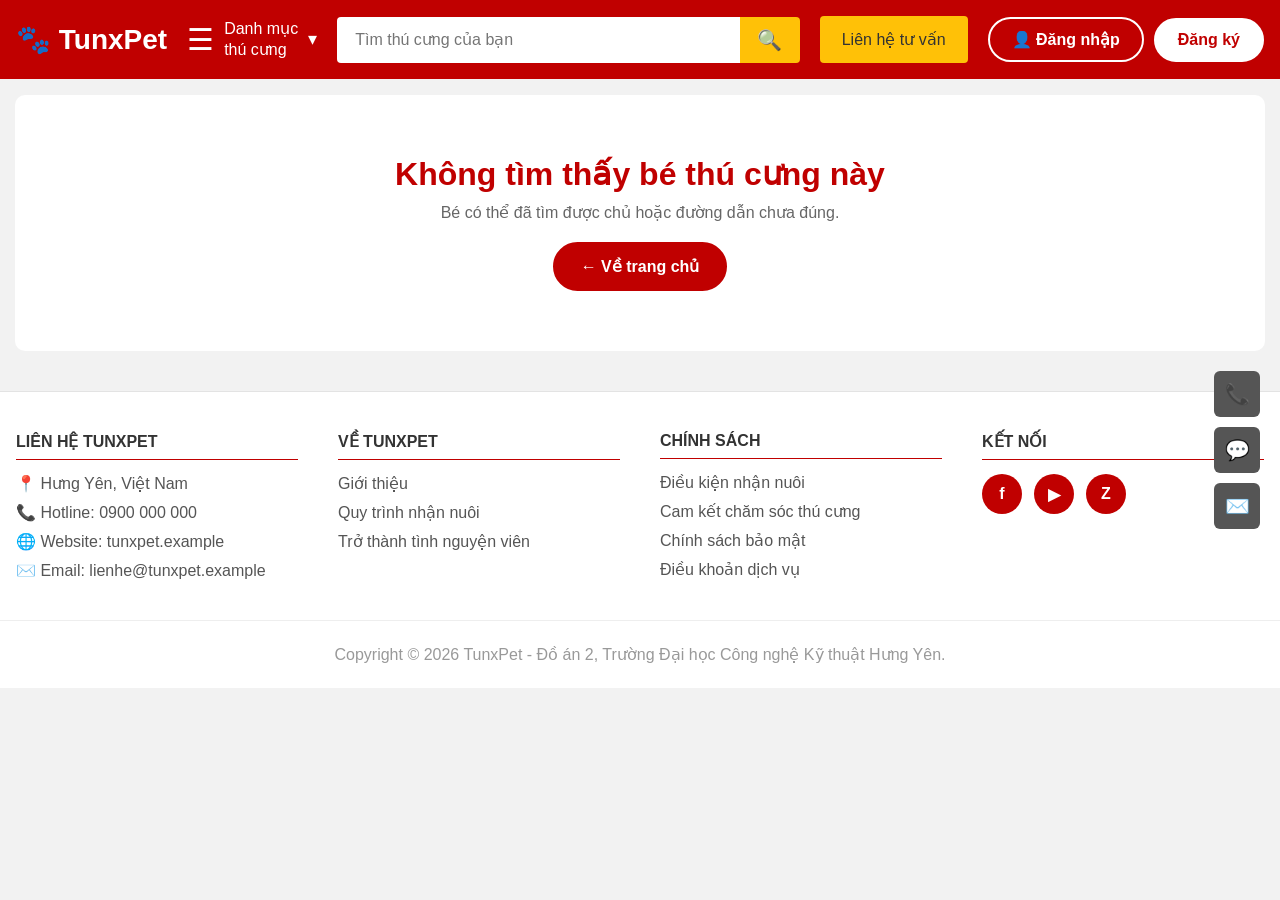
==== ChiTiet.html @ 30cc556d "Update" ====
<!DOCTYPE html>
<html lang="vi">
<head>
    <meta charset="UTF-8">
    <meta name="viewport" content="width=device-width, initial-scale=1.0">
    <title>Đăng ký - TunxPet</title>
    <link rel="stylesheet" href="TrangChu.css">
    <link rel="stylesheet" href="ChiTiet.css">
</head>
<body>

    <!-- ===== HEADER ===== -->
    <header class="header">
        <div class="container header-inner">
            <a href="TrangChu.html" class="logo">🐾 TunxPet</a>

            <div class="danh-muc-wrap">
                <button type="button" class="btn-danh-muc" id="nutDanhMuc">
                    <span class="icon-menu">☰</span>
                    <span>Danh mục<br>thú cưng</span>
                    <span class="mui-ten">▾</span>
                </button>

                <ul class="danh-muc-tha" id="menuDanhMuc">
                    <li><a href="TrangChu.html#cho">🐶 Chó cần tìm chủ</a></li>
                    <li><a href="TrangChu.html#meo">🐱 Mèo cần tìm chủ</a></li>
                    <li><a href="TrangChu.html#khac">🐰 Thú cưng khác</a></li>
                    <li><a href="QuyTrinh.html">📋 Quy trình nhận nuôi</a></li>
                    <li><a href="LienHe.html">📞 Liên hệ TunxPet</a></li>
                </ul>
            </div>

            <form class="search-box" id="formTimKiem">
                <input type="text" id="oTimKiem" placeholder="Tìm thú cưng của bạn">
                <button type="submit">🔍</button>
            </form>

            <a href="LienHe.html" class="btn-lien-he">Liên hệ tư vấn</a>
            <div class="tai-khoan">
                <a href="DangNhap.html" class="btn-dang-nhap">👤 Đăng nhập</a>
                <a href="DangKy.html" class="btn-dang-ky">Đăng ký</a>
            </div>
        </div>
    </header>

    <!-- ===== NỘI DUNG ĐĂNG KÝ ===== -->
        <main class="container ct-trang">
        <div id="chiTiet"></div>
        <noscript>Bạn cần bật JavaScript để xem thông tin thú cưng.</noscript>
    </main>

    <!-- ===== FOOTER ===== -->
    <footer class="footer">
        <div class="container footer-luoi">
            <div>
                <h4>LIÊN HỆ TUNXPET</h4>
                <ul>
                    <li>📍 Hưng Yên, Việt Nam</li>
                    <li>📞 Hotline: 0900 000 000</li>
                    <li>🌐 Website: tunxpet.example</li>
                    <li>✉️ Email: lienhe@tunxpet.example</li>
                </ul>
            </div>
            <div>
                <h4>VỀ TUNXPET</h4>
                <ul>
                    <li><a href="GioiThieu.html">Giới thiệu</a></li>
                    <li><a href="QuyTrinh.html">Quy trình nhận nuôi</a></li>
                    <li><a href="TinhNguyenVien.html">Trở thành tình nguyện viên</a></li>
                </ul>
            </div>
            <div>
                <h4>CHÍNH SÁCH</h4>
                <ul>
                    <li><a href="#">Điều kiện nhận nuôi</a></li>
                    <li><a href="#">Cam kết chăm sóc thú cưng</a></li>
                    <li><a href="#">Chính sách bảo mật</a></li>
                    <li><a href="#">Điều khoản dịch vụ</a></li>
                </ul>
            </div>
            <div>
                <h4>KẾT NỐI</h4>
                <div class="mang-xh">
                    <a href="#" title="Facebook">f</a>
                    <a href="#" title="YouTube">▶</a>
                    <a href="#" title="Zalo">Z</a>
                </div>
            </div>
        </div>
        <p class="ban-quyen">Copyright © 2026 TunxPet - Đồ án 2, Trường Đại học Công nghệ Kỹ thuật Hưng Yên.</p>
    </footer>

    <!-- Các nút liên hệ nổi bên phải -->
    <div class="nut-noi">
        <a href="#" title="Gọi điện">📞</a>
        <a href="LienHe.html" title="Zalo">💬</a>
        <a href="#" title="Messenger">✉️</a>
    </div>

    <!-- Nút lên đầu trang -->
    <button id="nutLenDau" title="Lên đầu trang">▲</button>

    <script src="DuLieuThuCung.js"></script>
    <script src="Chung.js"></script>
    <script src="XacThuc.js"></script>
    <script src="ChiTiet.js"></script>
</body>
</html>
---- TrangChu.css ----
/* =========================================================
   TrangChu.css - Định dạng giao diện trang chủ TunxPet
   ========================================================= */

/* ----- 1. Màu sắc dùng chung (muốn đổi màu chỉ cần sửa ở đây) ----- */
:root {
    --mau-chinh: #c00000;      /* đỏ đậm */
    --mau-phu: #ffc107;        /* vàng */
    --mau-nen: #f2f2f2;        /* xám nhạt */
    --mau-chu: #333333;
}

/* ----- 2. Cài đặt chung ----- */
* {
    margin: 0;
    padding: 0;
    box-sizing: border-box;   /* width gồm cả padding + viền, dễ tính kích thước */
}
body {
    font-family: "Segoe UI", Arial, sans-serif;
    background: var(--mau-nen);
    color: var(--mau-chu);
}
a { text-decoration: none; color: inherit; }
html { scroll-padding-top: 100px; }   /* bấm #cho, #meo... không bị header che */
ul { list-style: none; }

/* Khung giữ nội dung ở giữa, rộng tối đa 1500px */
.container {
    width: 100%;
    max-width: 1500px;
    margin: 0 auto;
    padding: 0 16px;
}

/* ----- 3. HEADER ----- */
.header {
    background: var(--mau-chinh);
    padding: 16px 0;
    position: sticky;
    top: 0;
    z-index: 1000;
}
.header-inner {
    display: flex;            /* xếp các phần tử trên 1 hàng */
    align-items: center;
    gap: 20px;
}
.logo {
    color: #fff;
    font-size: 28px;
    font-weight: 800;
    white-space: nowrap;
}
.btn-danh-muc {
    display: flex;
    align-items: center;
    gap: 10px;
    color: #fff;
    font-size: 16px;
    line-height: 1.3;
}
.icon-menu { font-size: 30px; }

.search-box {
    flex: 1;                  /* chiếm hết chỗ trống còn lại */
    display: flex;
    max-width: 500px;
}
.search-box input {
    flex: 1;
    padding: 14px 18px;
    border: none;
    border-radius: 4px 0 0 4px;
    font-size: 16px;
    outline: none;
}
.search-box button {
    width: 60px;
    border: none;
    background: var(--mau-phu);
    border-radius: 0 4px 4px 0;
    font-size: 20px;
    cursor: pointer;
}
.btn-lien-he {
    background: var(--mau-phu);
    padding: 14px 22px;
    border-radius: 4px;
    white-space: nowrap;
}
.tai-khoan {
    margin-left: auto;        /* đẩy sang sát phải */
    color: #fff;
    white-space: nowrap;
}
.tai-khoan a:hover { text-decoration: underline; }

/* ----- 4. HERO: menu + banner ----- */
.hero {
    display: grid;
    grid-template-columns: 24% 1fr 24%;   /* 3 cột: menu | banner lớn | banner nhỏ */
    gap: 14px;
    margin-top: 20px;
}
.hero-menu {
    background: #fff;
    border-radius: 8px;
    box-shadow: 0 1px 4px rgba(0,0,0,.1);
}
.hero-menu li { border-bottom: 1px solid #eee; }
.hero-menu li:last-child { border-bottom: none; }
.hero-menu a {
    display: flex;
    align-items: center;
    gap: 18px;
    padding: 22px 18px;
    font-size: 17px;
}
.hero-menu a:hover { color: var(--mau-chinh); background: #fff5f5; }
.icon {
    width: 50px;
    height: 50px;
    border-radius: 50%;
    display: flex;
    align-items: center;
    justify-content: center;
    font-size: 24px;
}
.icon.do { background: #f8c9c9; }
.icon.vang { background: #ffe9a8; }
.icon.tim { background: #f3c6e6; }
.icon.xanh-la { background: #c8ecc8; }
.icon.xanh-duong { background: #bfdcf7; }

.banner-lon {
    background: linear-gradient(135deg, #ffc107, #e8590c);
    border-radius: 8px;
    display: flex;
    align-items: center;
    justify-content: space-between;
    padding: 30px 40px;
    min-height: 420px;
    color: #fff;
    overflow: hidden;
}
.banner-chu h1 {
    font-size: 52px;
    line-height: 1.15;
    text-shadow: 2px 3px 0 rgba(0,0,0,.2);
}
.banner-chu p { margin: 18px 0 24px; font-size: 20px; }
.btn-vang {
    display: inline-block;
    background: var(--mau-chinh);
    color: #fff;
    padding: 14px 28px;
    border-radius: 30px;
    font-weight: 700;
}
.btn-vang:hover { background: #8f0000; }
.banner-hinh { font-size: 110px; }

.banner-phai {
    display: grid;
    grid-template-rows: 1fr 1fr;
    gap: 14px;
}
.banner-nho {
    border-radius: 8px;
    padding: 24px;
    color: #fff;
    display: flex;
    flex-direction: column;
    justify-content: center;
}
.banner-nho h3 { font-size: 26px; margin-bottom: 10px; color: #ffe066; }
.banner-nho p { font-size: 16px; line-height: 1.5; }
.nho-1 { background: linear-gradient(135deg, #b30000, #e03131); }
.nho-2 { background: linear-gradient(135deg, #a61e1e, #d9480f); }

/* ----- 5. KHỐI THÚ CƯNG ----- */
.khoi-thu-cung {
    display: flex;
    background: #fff;
    border-radius: 8px;
    margin: 30px 0;
    overflow: hidden;
    box-shadow: 0 1px 4px rgba(0,0,0,.1);
}
.cot-do {
    width: 290px;
    flex-shrink: 0;               /* không bị co lại */
    background: var(--mau-chinh);
    color: #fff;
    text-align: center;
    padding: 30px 10px 0;
    display: flex;
    flex-direction: column;
}
.cot-do h2 { font-size: 26px; line-height: 1.3; }
.xuong { margin: 20px 0; letter-spacing: 6px; }
.cot-do-hinh {
    margin-top: auto;
    background: var(--mau-phu);
    font-size: 70px;
    padding: 40px 0;
    border-radius: 60% 60% 0 0;
}
.cot-noi-dung { flex: 1; min-width: 0; }

.tabs {
    display: flex;
    border-bottom: 1px solid #ddd;
}
.tab {
    flex: 1;
    text-align: center;
    padding: 22px 10px;
    cursor: pointer;
    font-size: 17px;
    border-bottom: 3px solid transparent;
}
.tab:hover { color: var(--mau-chinh); }
.tab.active {
    color: var(--mau-chinh);
    font-weight: 700;
    border-bottom-color: var(--mau-chinh);
}

.luoi-thu-cung {
    display: grid;
    grid-template-columns: repeat(5, 1fr);   /* 5 cột đều nhau */
    gap: 10px;
    padding: 20px;
    max-height: 640px;        /* cao khoảng 2 hàng, nhiều hơn thì cuộn */
    overflow-y: auto;
}
.the-thu-cung {
    text-align: center;
    padding: 14px 8px 18px;
    border-radius: 8px;
}
.the-thu-cung:hover { box-shadow: 0 2px 10px rgba(0,0,0,.15); }
.anh-thu-cung {
    height: 150px;
    border-radius: 8px;
    background: #fdecec;
    display: flex;
    align-items: center;
    justify-content: center;
    font-size: 72px;
    overflow: hidden;
}
.anh-thu-cung img { width: 100%; height: 100%; object-fit: cover; }
.ten-thu-cung { margin: 14px 0 4px; font-size: 18px; font-weight: 600; }
.thong-tin { font-size: 14px; color: #777; margin-bottom: 10px; }
.btn-chi-tiet {
    display: inline-block;
    padding: 8px 18px;
    border: 1px solid var(--mau-chinh);
    color: var(--mau-chinh);
    border-radius: 20px;
    font-size: 14px;
}
.btn-chi-tiet:hover { background: var(--mau-chinh); color: #fff; }
.khong-co {
    grid-column: 1 / -1;       /* chiếm trọn hàng */
    text-align: center;
    padding: 40px;
    color: #888;
}

/* ----- 6. Nút lên đầu trang ----- */
#nutLenDau {
    display: none;             /* mặc định ẩn, JS sẽ bật khi cuộn xuống */
    position: fixed;
    right: 20px;
    bottom: 20px;
    width: 50px;
    height: 50px;
    border: none;
    background: var(--mau-chinh);
    color: #fff;
    font-size: 20px;
    cursor: pointer;
}

/* ----- 7. Responsive: màn hình nhỏ (tablet, điện thoại) ----- */
@media (max-width: 1000px) {
    .header { position: static; }   /* màn hình nhỏ: header cao nên không ghim */
    .header-inner { flex-wrap: wrap; }
    .hero { grid-template-columns: 1fr; }
    .banner-phai { grid-template-columns: 1fr 1fr; grid-template-rows: auto; }
    .banner-chu h1 { font-size: 36px; }
    .banner-hinh { display: none; }
    .khoi-thu-cung { flex-direction: column; }
    .cot-do { width: 100%; }
    .cot-do-hinh { display: none; }
    .luoi-thu-cung { grid-template-columns: repeat(2, 1fr); }
}

/* =========================================================
   PHẦN DƯỚI TRANG CHỦ: câu chuyện, kiến thức, bài viết, footer
   ========================================================= */

/* ----- Tiêu đề khối có gạch chân và dấu chân ----- */
.tieu-de-khoi {
    text-align: center;
    color: var(--mau-chinh);
    font-size: 32px;
    margin-top: 40px;
}
.gach-chan {
    display: flex;
    align-items: center;
    justify-content: center;
    gap: 10px;
    margin: 10px 0 30px;
    font-size: 24px;
}
.gach-chan span {
    width: 80px;
    height: 2px;
    background: #333;
}

/* ----- Câu chuyện nhận nuôi ----- */
.luoi-cau-chuyen {
    display: grid;
    grid-template-columns: repeat(4, 1fr);
    gap: 16px;
}
.the-cau-chuyen {
    background: #fff;
    border: 1px solid #e3e3e3;
    border-radius: 8px;
    overflow: hidden;
    display: flex;
    flex-direction: column;
}
.cc-anh {
    height: 170px;
    background: linear-gradient(135deg, #ffe9a8, #f8c9c9);
    display: flex;
    align-items: center;
    justify-content: center;
    font-size: 70px;
}
.cc-noi-dung { padding: 18px; flex: 1; font-size: 15px; line-height: 1.6; }
.cc-ten {
    padding: 0 18px 18px;
    display: flex;
    justify-content: space-between;
    align-items: center;
    font-weight: 700;
}
.cc-ten span { font-size: 40px; color: #bbb; line-height: 1; }

.cham-trang {
    display: flex;
    justify-content: center;
    gap: 12px;
    margin: 24px 0 10px;
}
.cham {
    width: 18px;
    height: 18px;
    border-radius: 50%;
    background: #ccc;
    border: none;
    cursor: pointer;
}
.cham.active { background: var(--mau-chinh); }

/* ----- Dải nền xám xanh: kiến thức chăm sóc ----- */
.dai-xam {
    background: #dfe3ee;
    margin-top: 40px;
    padding: 10px 0 40px;
}
.kien-thuc {
    display: grid;
    grid-template-columns: 55% 1fr;
    gap: 40px;
}
.kt-lon {
    background: #fff;
    border-radius: 8px;
    overflow: hidden;
    box-shadow: 0 1px 4px rgba(0,0,0,.1);
}
.kt-anh {
    height: 330px;
    background: linear-gradient(135deg, #c00000, #e8590c);
    color: #fff;
    display: flex;
    flex-direction: column;
    align-items: center;
    justify-content: center;
    font-size: 80px;
    text-align: center;
}
.kt-anh small { font-size: 22px; margin-top: 10px; padding: 0 20px; }
.kt-noi-dung { padding: 18px 22px 24px; }
.kt-noi-dung h3 { color: var(--mau-chinh); font-size: 22px; margin-bottom: 8px; }
.kt-noi-dung p { line-height: 1.6; color: #555; }

.kt-ds { display: flex; flex-direction: column; gap: 14px; }
.kt-ds li {
    display: flex;
    align-items: center;
    gap: 16px;
    background: #fff;
    border-radius: 8px;
    padding: 12px;
    cursor: pointer;
    border: 2px solid transparent;
    box-shadow: 0 1px 4px rgba(0,0,0,.08);
}
.kt-ds li:hover, .kt-ds li.active { border-color: var(--mau-chinh); }
.kt-ds .kt-icon {
    width: 80px;
    height: 70px;
    flex-shrink: 0;
    background: #fdecec;
    border-radius: 6px;
    display: flex;
    align-items: center;
    justify-content: center;
    font-size: 36px;
}
.kt-ds h4 { font-size: 17px; line-height: 1.4; font-weight: 600; }

/* ----- Bài viết / tin tức ----- */
.bai-viet {
    display: grid;
    grid-template-columns: 2fr 1fr;
    gap: 40px;
    margin-top: 40px;
    margin-bottom: 40px;
}
.tieu-de-nho { font-size: 22px; margin-bottom: 16px; }
.tieu-de-nho a { font-size: 15px; font-weight: 400; color: var(--mau-chinh); margin-left: 10px; }
.bv-hai-cot { display: grid; grid-template-columns: 1fr 1fr; gap: 20px; }
.bv-anh {
    height: 210px;
    border-radius: 8px;
    color: #fff;
    display: flex;
    flex-direction: column;
    align-items: center;
    justify-content: center;
    font-size: 70px;
    text-align: center;
}
.bv-anh small { font-size: 18px; margin-top: 8px; padding: 0 12px; }
.bv-do { background: linear-gradient(135deg, #b30000, #e03131); }
.bv-vang { background: linear-gradient(135deg, #ffc107, #e8590c); }
.bv-noi-bat h4 { margin-top: 10px; font-size: 17px; line-height: 1.4; }
.ngay { color: #777; font-size: 14px; margin-top: 4px; }
.bv-ds { display: flex; flex-direction: column; gap: 14px; }
.bv-ds li { display: flex; gap: 12px; }
.bv-anh-nho {
    width: 100px;
    height: 70px;
    flex-shrink: 0;
    border-radius: 6px;
    display: flex;
    align-items: center;
    justify-content: center;
    font-size: 32px;
    color: #fff;
}
.bv-ds h5 { font-size: 15px; line-height: 1.4; font-weight: 600; }
.bv-tin { margin-top: 12px; }
.bv-tin li { margin-top: 8px; }
.bv-tin a { color: var(--mau-chinh); }
.bv-tin li::before { content: "● "; color: var(--mau-chinh); font-size: 12px; }
.bv-tin a:hover { text-decoration: underline; }

/* ----- Footer ----- */
.footer { background: #fff; padding-top: 40px; border-top: 1px solid #e3e3e3; }
.footer-luoi {
    display: grid;
    grid-template-columns: repeat(4, 1fr);
    gap: 40px;
}
.footer h4 {
    padding-bottom: 8px;
    border-bottom: 1px solid var(--mau-chinh);
    margin-bottom: 14px;
}
.footer li { margin-bottom: 10px; color: #555; }
.footer li a:hover { color: var(--mau-chinh); }
.mang-xh { display: flex; gap: 12px; }
.mang-xh a {
    width: 40px;
    height: 40px;
    border-radius: 50%;
    background: var(--mau-chinh);
    color: #fff;
    display: flex;
    align-items: center;
    justify-content: center;
    font-weight: 700;
}
.mang-xh a:hover { background: #8f0000; }
.ban-quyen {
    text-align: center;
    color: #999;
    padding: 24px 16px;
    margin-top: 30px;
    border-top: 1px solid #eee;
}

/* ----- Nút liên hệ nổi bên phải ----- */
.nut-noi {
    position: fixed;
    right: 20px;
    top: 50%;
    transform: translateY(-50%);
    display: flex;
    flex-direction: column;
    gap: 10px;
    z-index: 10;
}
.nut-noi a {
    width: 46px;
    height: 46px;
    border-radius: 6px;
    background: #555;
    display: flex;
    align-items: center;
    justify-content: center;
    font-size: 20px;
}
.nut-noi a:hover { background: var(--mau-chinh); }

/* ----- Responsive cho phần dưới ----- */
@media (max-width: 1000px) {
    .luoi-cau-chuyen { grid-template-columns: repeat(2, 1fr); }
    .kien-thuc, .bai-viet, .bv-hai-cot { grid-template-columns: 1fr; }
    .footer-luoi { grid-template-columns: repeat(2, 1fr); }
    .nut-noi { display: none; }
}

/* =========================================================
   MENU THẢ XUỐNG "DANH MỤC THÚ CƯNG"
   ========================================================= */
.danh-muc-wrap { position: relative; }          /* làm mốc để menu thả xuống bám vào */

/* Nút danh mục giờ là <button> nên cần bỏ kiểu mặc định của nút */
button.btn-danh-muc {
    background: none;
    border: none;
    font-family: inherit;
    text-align: left;
    cursor: pointer;
}
.mui-ten { font-size: 18px; transition: transform .2s; }
.danh-muc-wrap.mo .mui-ten { transform: rotate(180deg); }   /* mũi tên lật lên khi đang mở */

.danh-muc-tha {
    display: none;                 /* mặc định ẩn */
    position: absolute;
    top: calc(100% + 12px);        /* nằm ngay dưới nút */
    left: 0;
    width: 260px;
    background: #fff;
    border-radius: 8px;
    box-shadow: 0 4px 16px rgba(0,0,0,.25);
    z-index: 50;
    overflow: hidden;
}
.danh-muc-wrap.mo .danh-muc-tha { display: block; }          /* có class "mo" thì hiện */
.danh-muc-tha a {
    display: block;
    padding: 14px 20px;
    color: var(--mau-chu);
    border-bottom: 1px solid #eee;
}
.danh-muc-tha li:last-child a { border-bottom: none; }
.danh-muc-tha a:hover { background: #fff5f5; color: var(--mau-chinh); }

/* =========================================================
   BANNER BÊN TRÁI: VÌ SAO NÊN NHẬN NUÔI
   ========================================================= */
.banner-trai {
    position: relative;
    background: #fff3cd;               /* nền kem */
    border: 2px solid var(--mau-phu);
    border-radius: 8px;
    padding: 28px 22px;
    display: flex;
    flex-direction: column;
    overflow: hidden;
}
.banner-trai h3 {
    color: var(--mau-chinh);
    font-size: 28px;
    line-height: 1.25;
    margin-bottom: 20px;
}
.banner-trai ul { display: flex; flex-direction: column; gap: 16px; margin-bottom: 24px; }
.banner-trai li {
    display: flex;
    align-items: center;
    gap: 12px;
    font-size: 16px;
    line-height: 1.4;
}
.banner-trai li span {
    width: 42px;
    height: 42px;
    flex-shrink: 0;
    border-radius: 50%;
    background: #fff;
    display: flex;
    align-items: center;
    justify-content: center;
    font-size: 20px;
}
.banner-trai .btn-vang { align-self: flex-start; }      /* nút không bị kéo dãn hết chiều ngang */
.banner-trai-hinh {
    position: absolute;
    right: -10px;
    bottom: -20px;
    font-size: 110px;
    opacity: .15;                      /* hình dấu chân mờ làm nền trang trí */
}

/* =========================================================
   NÚT ĐĂNG NHẬP / ĐĂNG KÝ Ở HEADER
   ========================================================= */
.tai-khoan {
    display: flex;
    align-items: center;
    gap: 10px;
}
.tai-khoan a {
    padding: 11px 22px;
    border-radius: 30px;              /* bo tròn hai đầu */
    font-weight: 700;
    transition: background .2s, color .2s;
}
.tai-khoan a:hover { text-decoration: none; }

/* Đăng nhập: nền trong suốt, viền trắng. Rê chuột vào thì đổi sang nền trắng */
.btn-dang-nhap {
    border: 2px solid #fff;
    color: #fff;
}
.btn-dang-nhap:hover {
    background: #fff;
    color: var(--mau-chinh);
}



/* Đăng ký: nền trắng, chữ đỏ (nổi bật hơn). Rê chuột vào thì đổi sang vàng */
.btn-dang-ky {
    border: 2px solid #fff;
    background: #fff;
    color: var(--mau-chinh);
}
.btn-dang-ky:hover {
    background: var(--mau-phu);
    border-color: var(--mau-phu);
}
/* =========================================================
   HEADER KHI ĐÃ ĐĂNG NHẬP (nhãn vai trò, nút quản trị)
   ========================================================= */
.vai-tro {
    padding: 3px 10px;
    border-radius: 12px;
    font-size: 12px;
    font-weight: 700;
    color: #333;
    background: #fff;
}
.vai-tro.vt-quantri  { background: var(--mau-phu); }
.vai-tro.vt-nhanvien { background: #b3e5fc; }
.vai-tro.vt-nguoidung { background: #c8e6c9; }

.btn-quan-tri {
    padding: 9px 18px;
    border-radius: 30px;
    background: var(--mau-phu);
    color: #333;
    font-weight: 700;
}
.btn-quan-tri:hover { background: #fff; text-decoration: none; }
/* =========================================================
   HEADER KHI ĐÃ ĐĂNG NHẬP (nhãn vai trò, nút quản trị)
   ========================================================= */
.vai-tro {
    padding: 3px 10px;
    border-radius: 12px;
    font-size: 12px;
    font-weight: 700;
    color: #333;
    background: #fff;
}
.vai-tro.vt-quantri  { background: var(--mau-phu); }
.vai-tro.vt-nhanvien { background: #b3e5fc; }
.vai-tro.vt-nguoidung { background: #c8e6c9; }

.btn-quan-tri {
    padding: 9px 18px;
    border-radius: 30px;
    background: var(--mau-phu);
    color: #333;
    font-weight: 700;
}
.btn-quan-tri:hover { background: #fff; text-decoration: none; }
/* =========================================================
   THÔNG BÁO NHỎ + HEADER KHI ĐÃ ĐĂNG NHẬP (XacThuc.js dùng)
   ========================================================= */
.toast {
    position: fixed;
    bottom: 30px;
    left: 50%;
    transform: translateX(-50%) translateY(20px);
    background: #333;
    color: #fff;
    padding: 12px 24px;
    border-radius: 30px;
    opacity: 0;
    pointer-events: none;
    transition: opacity .3s, transform .3s;
    z-index: 1200;
}
.toast.hien { opacity: 1; transform: translateX(-50%) translateY(0); }

.xin-chao {
    color: #fff;
    max-width: 220px;
    overflow: hidden;
    text-overflow: ellipsis;
    white-space: nowrap;
}
.btn-dang-xuat {
    padding: 11px 22px;
    border: 2px solid #fff;
    border-radius: 30px;
    background: transparent;
    color: #fff;
    font-family: inherit;
    font-size: inherit;
    font-weight: 700;
    cursor: pointer;
}
.btn-dang-xuat:hover { background: #fff; color: var(--mau-chinh); }
---- ChiTiet.css ----
/* =========================================================
   ChiTiet.css - Giao diện trang chi tiết thú cưng
   (header, footer, thẻ .the-thu-cung dùng chung từ TrangChu.css)
   ========================================================= */

.ct-trang { padding: 16px 15px 40px; }
.duong-dan { color: #777; font-size: 14px; margin-bottom: 14px; }
.duong-dan a { color: var(--mau-chinh); }
.duong-dan a:hover { text-decoration: underline; }

/* ----- Khung trên: ảnh + thông tin ----- */
.ct-khung {
    display: grid;
    grid-template-columns: 1fr 1.1fr;
    gap: 32px;
    background: #fff;
    border-radius: 10px;
    padding: 28px;
    box-shadow: 0 1px 4px rgba(0, 0, 0, .1);
}

/* Ảnh */
.ct-anh-lon {
    height: 420px;
    border-radius: 10px;
    background: #fdecec;
    display: flex;
    align-items: center;
    justify-content: center;
    font-size: 140px;
    overflow: hidden;
}
.ct-anh-lon img { width: 100%; height: 100%; object-fit: cover; }
.ct-anh-nho { display: flex; gap: 10px; margin-top: 12px; }
.ct-nho {
    width: 90px;
    height: 70px;
    padding: 0;
    border: 3px solid transparent;
    border-radius: 8px;
    overflow: hidden;
    cursor: pointer;
    background: #eee;
    opacity: .75;
}
.ct-nho img { width: 100%; height: 100%; object-fit: cover; display: block; }
.ct-nho:hover { opacity: 1; }
.ct-nho.chon { border-color: var(--mau-chinh); opacity: 1; }

/* Thông tin */
.ct-trang-thai {
    display: inline-block;
    background: #e8f5e9;
    color: #2e7d32;
    padding: 4px 12px;
    border-radius: 14px;
    font-size: 13px;
    font-weight: 700;
}
.ct-cot-tin h1 { font-size: 34px; color: var(--mau-chinh); margin: 10px 0 2px; }
.ct-giong { color: #777; margin-bottom: 18px; }

.ct-bang {
    display: grid;
    grid-template-columns: 1fr 1fr;
    gap: 10px;
    margin-bottom: 16px;
}
.ct-bang > div { background: #fafafa; border: 1px solid #eee; border-radius: 8px; padding: 10px 14px; }
.ct-bang .ct-rong { grid-column: 1 / -1; }
.ct-bang dt { font-size: 12px; color: #888; text-transform: uppercase; letter-spacing: .5px; }
.ct-bang dd { margin-top: 2px; font-weight: 600; line-height: 1.4; }

.ct-the { display: flex; flex-wrap: wrap; gap: 8px; margin-bottom: 20px; }
.ct-the span {
    background: #fff5d6;
    border: 1px solid var(--mau-phu);
    border-radius: 16px;
    padding: 4px 14px;
    font-size: 14px;
}

.ct-nut-hang { display: flex; gap: 12px; flex-wrap: wrap; }
.ct-nut {
    display: inline-block;
    padding: 13px 26px;
    border-radius: 30px;
    font-family: inherit;
    font-size: 16px;
    font-weight: 700;
    cursor: pointer;
    text-align: center;
}
.ct-nut-chinh { background: var(--mau-chinh); color: #fff; border: 2px solid var(--mau-chinh); }
.ct-nut-chinh:hover { background: #8f0000; border-color: #8f0000; }
.ct-nut-chinh:disabled { background: #999; border-color: #999; cursor: default; }
.ct-nut-phu { background: #fff; color: var(--mau-chinh); border: 2px solid var(--mau-chinh); }
.ct-nut-phu:hover { background: var(--mau-chinh); color: #fff; }
.ct-ghi-chu { margin-top: 14px; font-size: 13px; color: #888; line-height: 1.5; }

/* ----- Các mục bên dưới ----- */
.ct-muc {
    background: #fff;
    border-radius: 10px;
    padding: 26px 28px;
    margin-top: 20px;
    box-shadow: 0 1px 4px rgba(0, 0, 0, .1);
}
.ct-muc h2 {
    font-size: 20px;
    margin-bottom: 12px;
    padding-bottom: 8px;
    border-bottom: 2px solid var(--mau-phu);
    display: inline-block;
}
.ct-muc p { line-height: 1.7; color: #444; }
.ct-muc li { line-height: 1.7; color: #444; margin-left: 20px; list-style: disc; }
.ct-hai-cot { display: grid; grid-template-columns: 1fr 1fr; gap: 32px; }

.ct-lien-quan { display: grid; grid-template-columns: repeat(4, 1fr); gap: 12px; margin-top: 6px; }

.ct-khong-co { background: #fff; border-radius: 10px; padding: 60px 20px; text-align: center; }
.ct-khong-co h1 { color: var(--mau-chinh); margin-bottom: 10px; }
.ct-khong-co p { color: #666; margin-bottom: 20px; }

@media (max-width: 900px) {
    .ct-khung, .ct-hai-cot { grid-template-columns: 1fr; }
    .ct-anh-lon { height: 300px; }
    .ct-lien-quan { grid-template-columns: 1fr 1fr; }
}
@media (max-width: 500px) {
    .ct-khung { padding: 16px; }
    .ct-bang { grid-template-columns: 1fr; }
    .ct-nut { width: 100%; }
}

/* =========================================================
   QUYỀN LỢI, HỒ SƠ ĐI KÈM, ĐÁNH GIÁ (dán xuống CUỐI ChiTiet.css)
   ========================================================= */

/* Nút Zalo */
.ct-zalo {
    display: block;
    margin-top: 14px;
    padding: 12px;
    border-radius: 8px;
    background: #0068ff;
    color: #fff;
    text-align: center;
}
.ct-zalo b { display: block; font-size: 17px; }
.ct-zalo span { font-size: 14px; }
.ct-zalo:hover { background: #0050c8; }

/* 3 hộp quyền lợi */
.ct-hop-luoi { display: grid; grid-template-columns: repeat(3, 1fr); gap: 16px; margin-top: 20px; }
.ct-hop { background: #fff; border: 1px solid #e3e3e3; border-radius: 10px; overflow: hidden; }
.ct-hop h3 { background: #f2f2f2; padding: 12px 16px; font-size: 16px; }
.ct-hop ul { padding: 14px 16px 16px; }
.ct-hop li { margin: 0 0 8px 18px; list-style: disc; line-height: 1.5; color: #444; }
.ct-hop b { color: var(--mau-chinh); }
.ct-hop-do { border-color: var(--mau-chinh); }
.ct-hop-do h3 { background: var(--mau-chinh); color: #fff; }

/* Hồ sơ đi kèm */
.ct-ho-so { margin-top: 20px; background: #fbe3dc; border-radius: 10px; padding: 28px 20px 32px; text-align: center; }
.ct-ho-so h2, .ct-tieu-de { color: var(--mau-chinh); font-size: 24px; text-align: center; }
.ct-chan { margin: 4px 0 18px; color: #333; }
.ct-ho-so-luoi { display: grid; grid-template-columns: repeat(4, 1fr); gap: 16px; max-width: 900px; margin: 0 auto; }
.ct-ho-so-luoi div { background: #fff; border-radius: 10px; padding: 22px 10px; font-weight: 600; box-shadow: 0 3px 8px rgba(192, 0, 0, .15); }
.ct-ho-so-luoi span { display: block; font-size: 48px; margin-bottom: 8px; }

/* Đánh giá */
.ct-danh-gia { text-align: center; }
.ct-danh-gia h2.ct-tieu-de { border: none; display: block; margin-bottom: 0; }
.ct-sao { color: var(--mau-phu); letter-spacing: 1px; }
.ct-sao .trong { color: #ddd; }
.ct-dg-tong { display: grid; grid-template-columns: 1fr 2fr; max-width: 800px; margin: 0 auto 20px; border: 1px solid #eee; border-radius: 8px; text-align: left; }
.ct-dg-diem { padding: 24px; text-align: center; border-right: 1px solid #eee; }
.ct-dg-diem strong { display: block; font-size: 56px; color: var(--mau-chinh); line-height: 1.1; }
.ct-dg-diem .ct-sao { font-size: 22px; }
.ct-dg-diem small { display: block; color: #0068ff; margin-top: 4px; }
.ct-dg-cot { padding: 24px; align-self: center; }
.ct-dg-hang { display: flex; align-items: center; gap: 8px; margin-bottom: 4px; font-size: 14px; }
.ct-dg-hang span { width: 28px; }
.ct-dg-hang b { width: 50px; color: #0068ff; }
.ct-dg-thanh { flex: 1; height: 8px; background: #e5e5e5; border-radius: 4px; overflow: hidden; }
.ct-dg-thanh i { display: block; height: 100%; background: var(--mau-chinh); }

.ct-dg-trong { color: #777; padding: 10px 0 20px; }
.ct-dg-ds { max-width: 900px; margin: 0 auto; text-align: left; }
.ct-dg { padding: 14px 4px; border-bottom: 1px solid #eee; }
.ct-dg small { color: #999; margin-left: 6px; }
.ct-dg-nd { margin: 6px 0 8px; white-space: pre-line; }
.ct-tra-loi { background: #f7f7f7; border-left: 3px solid var(--mau-chinh); padding: 8px 12px; margin: 6px 0 8px 16px; border-radius: 0 6px 6px 0; }
.ct-tra-loi em { font-weight: 400; color: #777; }
.ct-tra-loi p { margin: 2px 0 0; white-space: pre-line; }

.ct-nut-nho { padding: 5px 12px; border: 1px solid var(--mau-chinh); border-radius: 4px; background: #fff; color: var(--mau-chinh); font-family: inherit; cursor: pointer; }
.ct-nut-nho:hover { background: var(--mau-chinh); color: #fff; }
.ct-nut-do { background: var(--mau-chinh); color: #fff; }
.ct-form-tl textarea, .ct-dg-form textarea { width: 100%; min-height: 80px; margin: 6px 0; padding: 10px; border: 1px solid #ccc; border-radius: 8px; font-family: inherit; font-size: 15px; resize: vertical; }
.ct-loi { display: block; color: #d32f2f; font-size: 13px; margin-bottom: 6px; }

.ct-dg-nut { display: flex; justify-content: center; gap: 12px; margin-top: 18px; flex-wrap: wrap; }
.ct-dg-nut .ct-nut { padding: 10px 28px; font-size: 15px; border-radius: 6px; }
.ct-nut-den { background: #333; color: #fff; border: 2px solid #333; }
.ct-nut-den:hover { background: #000; }

.ct-dg-form { max-width: 700px; margin: 20px auto 0; text-align: left; border: 1px solid #eee; border-radius: 10px; padding: 18px; }
.ct-chon-sao { margin: 4px 0; }
.ct-sao-chon { border: none; background: none; font-size: 32px; color: #ddd; cursor: pointer; padding: 0 2px; }
.ct-sao-chon.bat { color: var(--mau-phu); }
.ct-dg-form .ct-nut { margin-top: 6px; padding: 10px 28px; font-size: 15px; }

@media (max-width: 900px) {
    .ct-hop-luoi { grid-template-columns: 1fr; }
    .ct-ho-so-luoi { grid-template-columns: 1fr 1fr; }
    .ct-dg-tong { grid-template-columns: 1fr; }
    .ct-dg-diem { border-right: none; border-bottom: 1px solid #eee; }
}
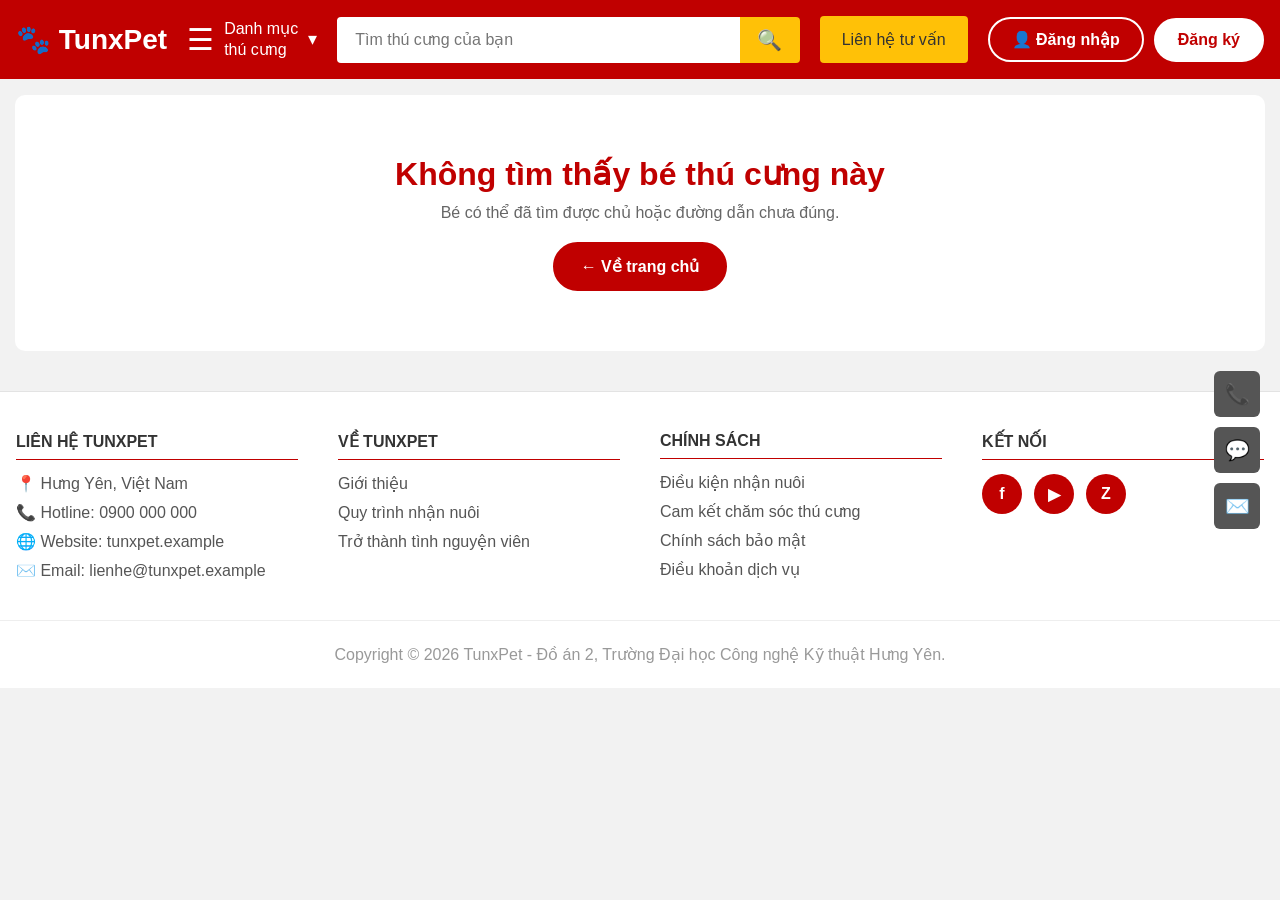
==== commit 2d6050b1: "Update" ====
--- a/ChiTiet.html
+++ b/ChiTiet.html
@@ -6,6 +6,7 @@
     <title>Đăng ký - TunxPet</title>
     <link rel="stylesheet" href="TrangChu.css">
     <link rel="stylesheet" href="ChiTiet.css">
+    <link rel="stylesheet" href="YeuCau.css">
 </head>
 <body>
 
@@ -90,7 +91,7 @@
         <p class="ban-quyen">Copyright © 2026 TunxPet - Đồ án 2, Trường Đại học Công nghệ Kỹ thuật Hưng Yên.</p>
     </footer>
 
-    <!-- Các nút liên hệ nổi bên phải -->
+    <!-- Các nút liên hệ nổi bên phải --->
     <div class="nut-noi">
         <a href="#" title="Gọi điện">📞</a>
         <a href="LienHe.html" title="Zalo">💬</a>
@@ -101,8 +102,11 @@
     <button id="nutLenDau" title="Lên đầu trang">▲</button>
 
     <script src="DuLieuThuCung.js"></script>
+    <script src="DuLieuYeuCau.js"></script>
     <script src="Chung.js"></script>
     <script src="XacThuc.js"></script>
     <script src="ChiTiet.js"></script>
 </body>
+
+
 </html>
--- a/ChiTiet.css
+++ b/ChiTiet.css
@@ -170,7 +170,7 @@
 .ct-ho-so-luoi div { background: #fff; border-radius: 10px; padding: 22px 10px; font-weight: 600; box-shadow: 0 3px 8px rgba(192, 0, 0, .15); }
 .ct-ho-so-luoi span { display: block; font-size: 48px; margin-bottom: 8px; }
 
-/* Đánh giá */
+/* Đánh giá- */
 .ct-danh-gia { text-align: center; }
 .ct-danh-gia h2.ct-tieu-de { border: none; display: block; margin-bottom: 0; }
 .ct-sao { color: var(--mau-phu); letter-spacing: 1px; }
--- a/YeuCau.css
+++ b/YeuCau.css
@@ -0,0 +1,185 @@
+/* =========================================================
+   YeuCau.css - Yêu cầu nhận nuôi: khung nhập thông tin, thẻ theo dõi, thanh tiến trình
+   Dùng cho: ChiTiet.html (form) và YeuCauCuaToi.html (theo dõi)
+   ========================================================= */
+
+/* ----- Khung nhập thông tin (hiện chồng lên trang) ----- */
+.yc-nen {
+    display: none;
+    position: fixed;
+    inset: 0;
+    background: rgba(0, 0, 0, .5);
+    z-index: 1100;
+    padding: 16px;
+    overflow-y: auto;
+    align-items: flex-start;
+    justify-content: center;
+}
+.yc-nen.mo { display: flex; }
+.yc-hop {
+    position: relative;
+    background: #fff;
+    border-radius: 12px;
+    padding: 28px 30px;
+    width: 100%;
+    max-width: 640px;
+    margin: 30px auto;
+}
+.yc-hop h2 { color: var(--mau-chinh); margin-bottom: 6px; padding-right: 30px; }
+.yc-mo-ta { color: #666; font-size: 14px; line-height: 1.5; margin-bottom: 16px; }
+.yc-dong {
+    position: absolute;
+    top: 10px;
+    right: 14px;
+    border: none;
+    background: none;
+    font-size: 30px;
+    line-height: 1;
+    color: #888;
+    cursor: pointer;
+}
+.yc-dong:hover { color: var(--mau-chinh); }
+
+.yc-hang { display: grid; grid-template-columns: 1fr 1fr; gap: 14px; }
+.yc-o { margin-bottom: 14px; }
+.yc-o label { display: block; font-weight: 600; font-size: 14px; margin-bottom: 5px; }
+.yc-o input, .yc-o select, .yc-o textarea {
+    width: 100%;
+    padding: 10px 12px;
+    border: 1px solid #ccc;
+    border-radius: 8px;
+    font-family: inherit;
+    font-size: 15px;
+    background: #fff;
+}
+.yc-o textarea { min-height: 90px; resize: vertical; }
+.yc-o input:focus, .yc-o select:focus, .yc-o textarea:focus {
+    outline: none;
+    border-color: var(--mau-chinh);
+    box-shadow: 0 0 0 3px rgba(192, 0, 0, .12);
+}
+.yc-loi { display: block; color: #d32f2f; font-size: 13px; margin-top: 3px; }
+.yc-cam-ket { display: flex; gap: 8px; align-items: flex-start; font-size: 14px; line-height: 1.5; cursor: pointer; }
+.yc-cam-ket input { margin-top: 4px; }
+.yc-nut-hang { display: flex; gap: 12px; margin-top: 16px; flex-wrap: wrap; }
+
+/* ----- Nút ----- */
+.yc-nut {
+    display: inline-block;
+    padding: 11px 26px;
+    border-radius: 30px;
+    border: 2px solid var(--mau-chinh);
+    font-family: inherit;
+    font-size: 15px;
+    font-weight: 700;
+    cursor: pointer;
+    text-align: center;
+}
+.yc-nut-do { background: var(--mau-chinh); color: #fff; }
+.yc-nut-do:hover { background: #8f0000; border-color: #8f0000; }
+.yc-nut-vien { background: #fff; color: var(--mau-chinh); }
+.yc-nut-vien:hover { background: var(--mau-chinh); color: #fff; }
+
+/* Nút "Gửi yêu cầu nhận nuôi" trên trang chi tiết khi đã gửi rồi */
+.ct-nut-chinh.da-gui { background: #2e7d32; border-color: #2e7d32; }
+.ct-nut-chinh.da-gui:hover { background: #1b5e20; border-color: #1b5e20; }
+
+/* ----- Trang "Yêu cầu của tôi" ----- */
+.yc-trang { padding: 16px 15px 40px; max-width: 900px; min-height: 60vh; }
+.yc-duong-dan { color: #777; font-size: 14px; margin-bottom: 10px; }
+.yc-duong-dan a { color: var(--mau-chinh); }
+.yc-trang h1 { color: var(--mau-chinh); margin-bottom: 16px; }
+
+.yc-the {
+    background: #fff;
+    border-radius: 10px;
+    padding: 22px 24px;
+    margin-bottom: 18px;
+    box-shadow: 0 1px 4px rgba(0, 0, 0, .1);
+}
+.yc-the-dau { display: flex; align-items: center; gap: 14px; margin-bottom: 18px; }
+.yc-the-dau > div:nth-child(2) { flex: 1; }
+.yc-the-dau h2 { font-size: 20px; }
+.yc-the-dau h2 a:hover { color: var(--mau-chinh); text-decoration: underline; }
+.yc-the-dau p { color: #888; font-size: 14px; margin-top: 2px; }
+.yc-anh {
+    width: 64px;
+    height: 64px;
+    border-radius: 10px;
+    background: #fdecec;
+    display: flex;
+    align-items: center;
+    justify-content: center;
+    font-size: 34px;
+    overflow: hidden;
+    flex-shrink: 0;
+}
+.yc-anh img { width: 100%; height: 100%; object-fit: cover; object-position: center 15%; }
+
+/* Nhãn trạng thái */
+.yc-nhan { display: inline-block; padding: 4px 12px; border-radius: 14px; font-size: 13px; font-weight: 700; white-space: nowrap; }
+.yc-nhan.yc-guidi   { background: #e3f2fd; color: #1565c0; }
+.yc-nhan.yc-xemxet  { background: #fff3cd; color: #8a6d00; }
+.yc-nhan.yc-daduyet { background: #e8f5e9; color: #2e7d32; }
+.yc-nhan.yc-tuchoi  { background: #ffebee; color: #c62828; }
+
+/* Thanh tiến trình 3 bước */
+.yc-buoc { display: grid; grid-template-columns: repeat(3, 1fr); margin: 6px 0 16px; list-style: none; padding: 0; }
+.yc-buoc li { position: relative; text-align: center; padding: 0 6px; }
+.yc-buoc li::before {                        /* đường nối với bước trước */
+    content: "";
+    position: absolute;
+    top: 15px;
+    left: -50%;
+    width: 100%;
+    height: 3px;
+    background: #ddd;
+}
+.yc-buoc li:first-child::before { display: none; }
+.yc-buoc li span {
+    position: relative;
+    z-index: 1;
+    display: inline-block;
+    width: 32px;
+    height: 32px;
+    line-height: 32px;
+    border-radius: 50%;
+    background: #ddd;
+    color: #fff;
+    font-weight: 700;
+}
+.yc-buoc li b { display: block; margin-top: 6px; font-size: 14px; color: #999; }
+.yc-buoc li small { display: block; font-size: 12px; color: #aaa; min-height: 16px; }
+.yc-buoc li.xong::before { background: #2e7d32; }
+.yc-buoc li.xong span { background: #2e7d32; }
+.yc-buoc li.xong b { color: #333; }
+.yc-buoc li.hien-tai::before { background: #1565c0; }
+.yc-buoc li.hien-tai span { background: #1565c0; }
+.yc-buoc li.hien-tai b { color: #1565c0; }
+.yc-buoc li.tu-choi::before { background: #c62828; }
+.yc-buoc li.tu-choi span { background: #c62828; }
+.yc-buoc li.tu-choi b { color: #c62828; }
+
+.yc-loi-nhan { padding: 10px 14px; border-radius: 8px; line-height: 1.5; font-size: 15px; }
+.yc-loi-nhan.yc-guidi   { background: #e3f2fd; }
+.yc-loi-nhan.yc-xemxet  { background: #fff8e1; }
+.yc-loi-nhan.yc-daduyet { background: #e8f5e9; }
+.yc-loi-nhan.yc-tuchoi  { background: #ffebee; }
+.yc-ghi-chu { margin-top: 10px; line-height: 1.5; font-size: 15px; }
+
+.yc-chi-tiet { margin-top: 14px; font-size: 14px; }
+.yc-chi-tiet summary { cursor: pointer; font-weight: 600; color: var(--mau-chinh); }
+.yc-chi-tiet dl { display: grid; grid-template-columns: 1fr 1fr; gap: 8px 20px; margin-top: 10px; }
+.yc-chi-tiet dt { font-size: 12px; color: #888; text-transform: uppercase; }
+.yc-chi-tiet dd { margin: 0; line-height: 1.4; white-space: pre-line; }
+
+.yc-trong { background: #fff; border-radius: 10px; padding: 50px 20px; text-align: center; }
+.yc-trong p { color: #666; margin-bottom: 18px; }
+
+@media (max-width: 600px) {
+    .yc-hang, .yc-chi-tiet dl { grid-template-columns: 1fr; gap: 0 14px; }
+    .yc-hop { padding: 22px 16px; }
+    .yc-the { padding: 16px; }
+    .yc-the-dau { flex-wrap: wrap; }
+    .yc-buoc li b { font-size: 12px; }
+}
